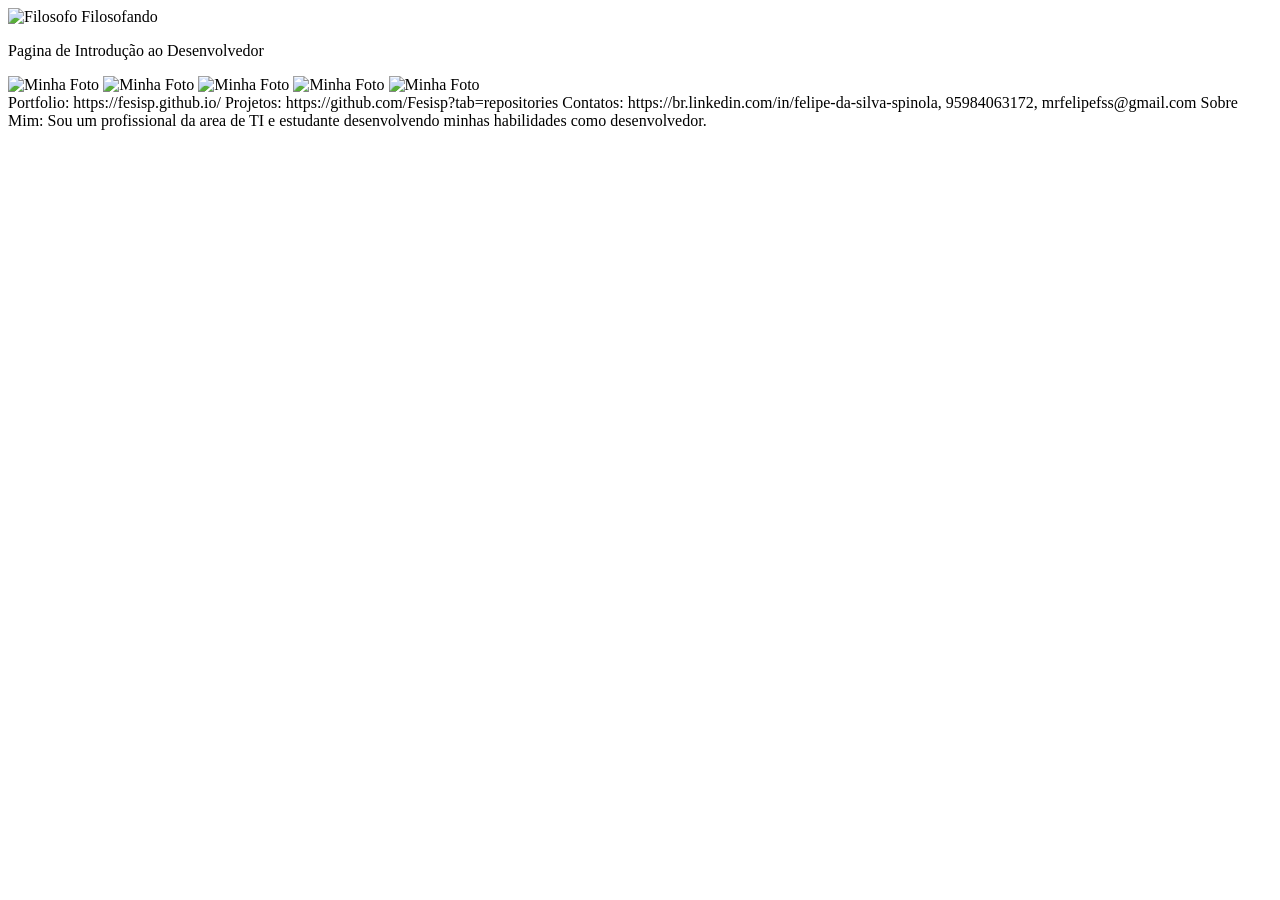
==== meu-projeto/index.html @ d0f10528 "feat: estrutura inicial do projeto" ====
<!DOCTYPE html>
<html lang="pt-BR">
<head>
    <meta charset="UTF-8">
    <meta name="viewport" content = "width=device-width, initial-scale=1.0">
    <img src="templates/galileu.jpg" alt="Filosofo Filosofando" width="200px">
    <title>Felipe da Silva Spinola</title>
    <p>Pagina de Introdução ao Desenvolvedor</p>
</head>
<body>
    <header>
        <img src="/img/image.jpg" alt="Minha Foto" width="10px">
        <img src="/img/image.jpg" alt="Minha Foto" width="10px">
        <img src="/img/image.jpg" alt="Minha Foto" width="10px">
        <img src="/img/image.jpg" alt="Minha Foto" width="10px">
        <img src="/img/image.jpg" alt="Minha Foto" width="10px">
    </header>
    <main>
        Portfolio: https://fesisp.github.io/
        Projetos: https://github.com/Fesisp?tab=repositories
        Contatos: https://br.linkedin.com/in/felipe-da-silva-spinola, 95984063172, mrfelipefss@gmail.com
        Sobre Mim: Sou um profissional da area de TI e estudante desenvolvendo minhas habilidades como desenvolvedor.

    </main>
</body>
</html>
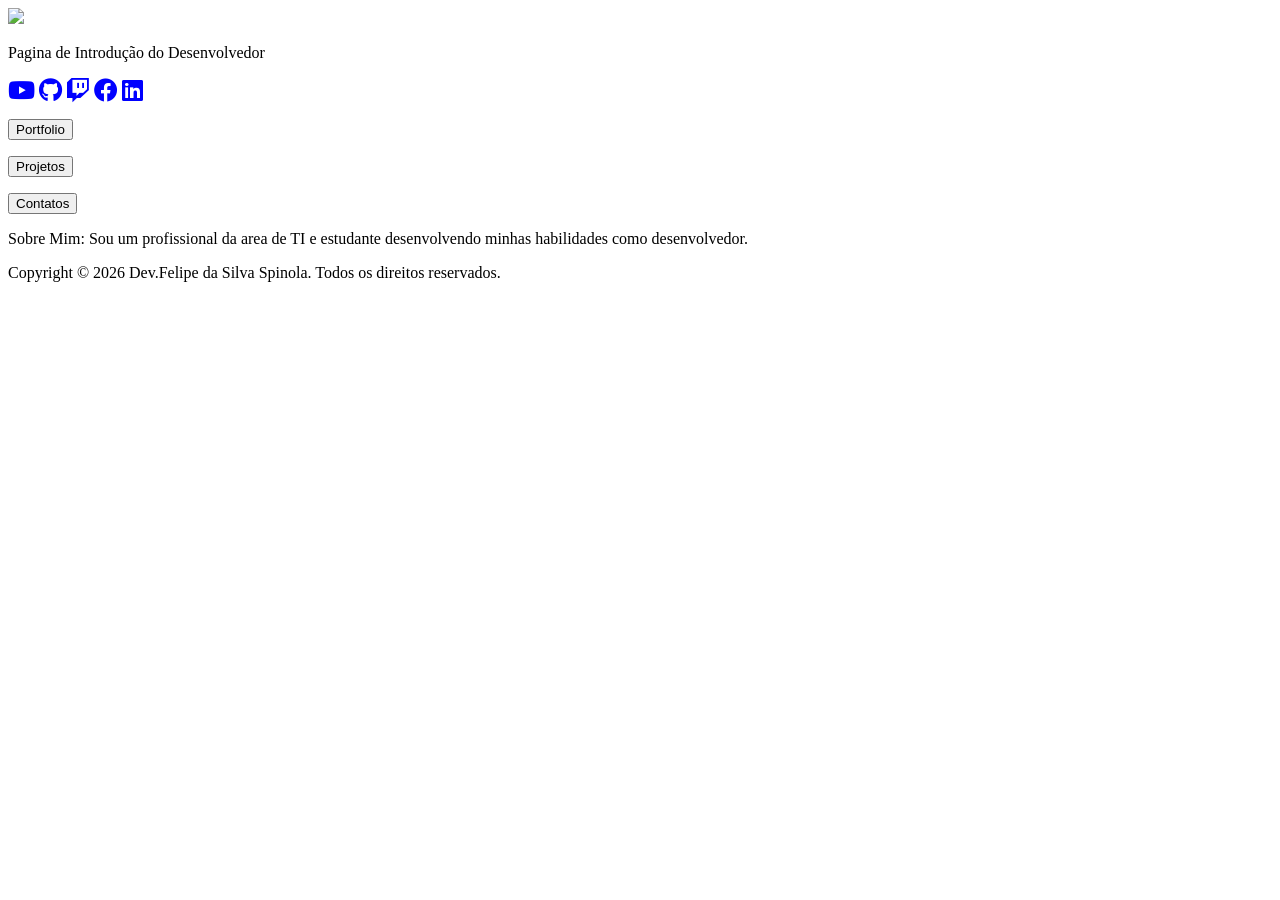
==== commit b9003a24: "modified:   meu-projeto/css/style.css 	modified:   meu-projeto/index.html" ====
--- a/meu-projeto/index.html
+++ b/meu-projeto/index.html
@@ -1,26 +1,33 @@
 <!DOCTYPE html>
 <html lang="pt-BR">
+<!--agora sim os comentarios-->
+<!--puxar dados do style.css-->
+<!--a tag <link> é usada para vincular o arquivo CSS ao HTML-->
 <head>
     <meta charset="UTF-8">
     <meta name="viewport" content = "width=device-width, initial-scale=1.0">
-    <img src="templates/galileu.jpg" alt="Filosofo Filosofando" width="200px">
-    <title>Felipe da Silva Spinola</title>
-    <p>Pagina de Introdução ao Desenvolvedor</p>
+    <link rel="stylesheet" href="css/style.css">
+    <link rel="stylesheet" href="https://cdnjs.cloudflare.com/ajax/libs/font-awesome/6.0.0/css/all.min.css">
+    <img src="https://media.licdn.com/dms/image/v2/D4D03AQEL0FGDYkliUA/profile-displayphoto-shrink_200_200/profile-displayphoto-shrink_200_200/0/1692630004930?e=2147483647&v=beta&t=Y9grNu6Ncg48KrCJK9JGKMA8YJdFIvn9pUMr7stzqLU" width="100px" onclick="window.open('https://br.linkedin.com/in/felipe-da-silva-spinola', '_blank')">
+    <title>Apresentação Dev Felipe da Silva Spinola</title>
+    <link rel="icon" type="image/x-icon" href="/img/favicon.icon">
+    <p>Pagina de Introdução do Desenvolvedor</p>
 </head>
 <body>
     <header>
-        <img src="/img/image.jpg" alt="Minha Foto" width="10px">
-        <img src="/img/image.jpg" alt="Minha Foto" width="10px">
-        <img src="/img/image.jpg" alt="Minha Foto" width="10px">
-        <img src="/img/image.jpg" alt="Minha Foto" width="10px">
-        <img src="/img/image.jpg" alt="Minha Foto" width="10px">
+        <i class="fa-brands fa-youtube" width="10px" onclick="window.open('https://www.youtube.com/', '_blank')"></i>
+        <i class="fa-brands fa-github" width="10px" onclick="window.open('https://www.github.com/Fesisp', '_blank')"></i>
+        <i class="fa-brands fa-twitch" width="10px" onclick="window.open('https://www.twitch.tv/Fesisp', '_blank')"></i>
+        <i class="fa-brands fa-facebook" width="10px" onclick="window.open('https://www.facebook.com', '_blank')"></i>
+        <i class="fa-brands fa-linkedin" width="10px" onclick="window.open('https://br.linkedin.com/in/felipe-da-silva-spinola', '_blank')"></i>
     </header>
     <main>
-        Portfolio: https://fesisp.github.io/
-        Projetos: https://github.com/Fesisp?tab=repositories
-        Contatos: https://br.linkedin.com/in/felipe-da-silva-spinola, 95984063172, mrfelipefss@gmail.com
-        Sobre Mim: Sou um profissional da area de TI e estudante desenvolvendo minhas habilidades como desenvolvedor.
-
+        <p><input type="submit" value="Portfolio" onclick="window.open('https://fesisp.github.io/', '_blank')"></p>
+        <p><input type="submit" value="Projetos" onclick="window.open('https://github.com/Fesisp?tab=repositories', '_blank')"></p>
+        <p><input type="submit" value="Contatos" onclick="window.open('mailto:mrfelipefss@gmail.com', '_blank')"></p>
+        <p>Sobre Mim: Sou um profissional da area de TI e estudante desenvolvendo minhas habilidades como desenvolvedor.</p>
     </main>
+    <footer>
+        <p>Copyright © 2026 Dev.Felipe da Silva Spinola. Todos os direitos reservados.</p>
 </body>
 </html>
--- a/meu-projeto/css/style.css
+++ b/meu-projeto/css/style.css
@@ -0,0 +1,26 @@
+/* comentario para css*/
+.head {
+    background: #160164;
+    width: 150px;       
+    height: 150px;      
+    border-radius: 50%; 
+    object-fit: cover;
+    align-items: center;  
+}
+.body {
+    background: #016412;
+    display: flex;
+    flex-direction: column;
+    align-items: center;
+    margin: 10px;
+    padding: 10px;
+    gap: 10px;
+    
+}
+i {
+    font-size: 24px;
+    color: blue;
+}
+i:hover {
+    color: red;
+}
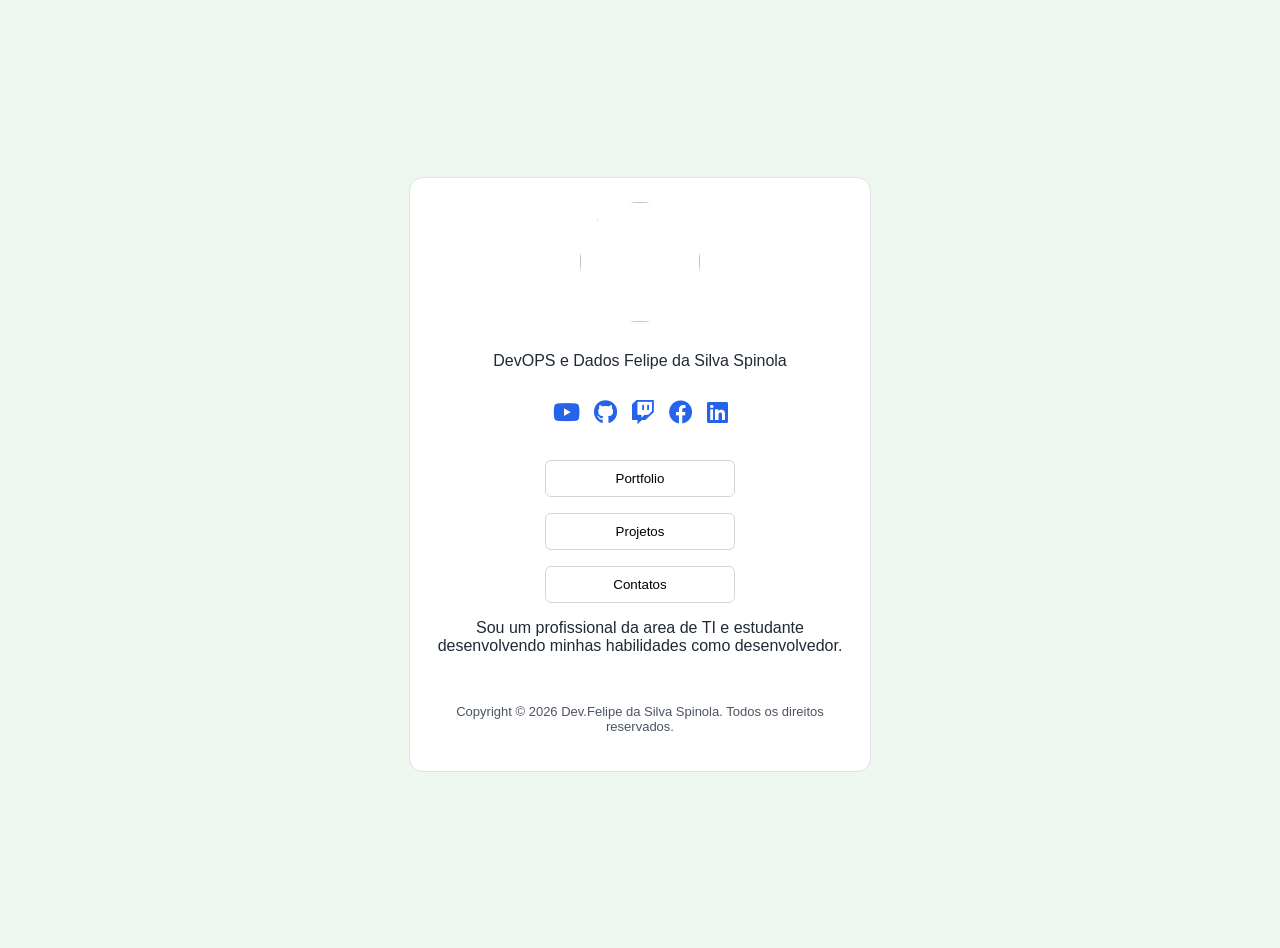
==== commit ea366d72: "modified:   meu-projeto/css/style.css 	modified:   meu-projeto/index.html" ====
--- a/meu-projeto/index.html
+++ b/meu-projeto/index.html
@@ -1,33 +1,33 @@
 <!DOCTYPE html>
 <html lang="pt-BR">
-<!--agora sim os comentarios-->
-<!--puxar dados do style.css-->
-<!--a tag <link> é usada para vincular o arquivo CSS ao HTML-->
 <head>
     <meta charset="UTF-8">
     <meta name="viewport" content = "width=device-width, initial-scale=1.0">
     <link rel="stylesheet" href="css/style.css">
     <link rel="stylesheet" href="https://cdnjs.cloudflare.com/ajax/libs/font-awesome/6.0.0/css/all.min.css">
-    <img src="https://media.licdn.com/dms/image/v2/D4D03AQEL0FGDYkliUA/profile-displayphoto-shrink_200_200/profile-displayphoto-shrink_200_200/0/1692630004930?e=2147483647&v=beta&t=Y9grNu6Ncg48KrCJK9JGKMA8YJdFIvn9pUMr7stzqLU" width="100px" onclick="window.open('https://br.linkedin.com/in/felipe-da-silva-spinola', '_blank')">
-    <title>Apresentação Dev Felipe da Silva Spinola</title>
+    <title>Carta de Apresentação</title>
     <link rel="icon" type="image/x-icon" href="/img/favicon.icon">
-    <p>Pagina de Introdução do Desenvolvedor</p>
 </head>
 <body>
-    <header>
-        <i class="fa-brands fa-youtube" width="10px" onclick="window.open('https://www.youtube.com/', '_blank')"></i>
-        <i class="fa-brands fa-github" width="10px" onclick="window.open('https://www.github.com/Fesisp', '_blank')"></i>
-        <i class="fa-brands fa-twitch" width="10px" onclick="window.open('https://www.twitch.tv/Fesisp', '_blank')"></i>
-        <i class="fa-brands fa-facebook" width="10px" onclick="window.open('https://www.facebook.com', '_blank')"></i>
-        <i class="fa-brands fa-linkedin" width="10px" onclick="window.open('https://br.linkedin.com/in/felipe-da-silva-spinola', '_blank')"></i>
-    </header>
-    <main>
-        <p><input type="submit" value="Portfolio" onclick="window.open('https://fesisp.github.io/', '_blank')"></p>
-        <p><input type="submit" value="Projetos" onclick="window.open('https://github.com/Fesisp?tab=repositories', '_blank')"></p>
-        <p><input type="submit" value="Contatos" onclick="window.open('mailto:mrfelipefss@gmail.com', '_blank')"></p>
-        <p>Sobre Mim: Sou um profissional da area de TI e estudante desenvolvendo minhas habilidades como desenvolvedor.</p>
-    </main>
-    <footer>
-        <p>Copyright © 2026 Dev.Felipe da Silva Spinola. Todos os direitos reservados.</p>
+    <div class="card">
+        <img class="profile-image" src="https://media.licdn.com/dms/image/v2/D4D03AQEL0FGDYkliUA/profile-displayphoto-shrink_200_200/profile-displayphoto-shrink_200_200/0/1692630004930?e=2147483647&v=beta&t=Y9grNu6Ncg48KrCJK9JGKMA8YJdFIvn9pUMr7stzqLU" width="100px" onclick="window.open('https://br.linkedin.com/in/felipe-da-silva-spinola', '_blank')">
+        <p>DevOPS e Dados Felipe da Silva Spinola</p>
+        <header>
+            <i class="fa-brands fa-youtube" width="10px" onclick="window.open('https://www.youtube.com/', '_blank')"></i>
+            <i class="fa-brands fa-github" width="10px" onclick="window.open('https://www.github.com/Fesisp', '_blank')"></i>
+            <i class="fa-brands fa-twitch" width="10px" onclick="window.open('https://www.twitch.tv/Fesisp', '_blank')"></i>
+            <i class="fa-brands fa-facebook" width="10px" onclick="window.open('https://www.facebook.com', '_blank')"></i>
+            <i class="fa-brands fa-linkedin" width="10px" onclick="window.open('https://br.linkedin.com/in/felipe-da-silva-spinola', '_blank')"></i>
+        </header>
+        <main>
+            <p><input type="submit" value="Portfolio" onclick="window.open('https://fesisp.github.io/', '_blank')"></p>
+            <p><input type="submit" value="Projetos" onclick="window.open('https://github.com/Fesisp?tab=repositories', '_blank')"></p>
+            <p><input type="submit" value="Contatos" onclick="window.open('mailto:mrfelipefss@gmail.com', '_blank')"></p>
+            <p>Sou um profissional da area de TI e estudante desenvolvendo minhas habilidades como desenvolvedor.</p>
+        </main>
+        <footer>
+            <p>Copyright © 2026 Dev.Felipe da Silva Spinola. Todos os direitos reservados.</p>
+        </footer>
+    </div>
 </body>
 </html>
--- a/meu-projeto/css/style.css
+++ b/meu-projeto/css/style.css
@@ -1,26 +1,73 @@
-/* comentario para css*/
-.head {
-    background: #160164;
-    width: 150px;       
-    height: 150px;      
-    border-radius: 50%; 
-    object-fit: cover;
-    align-items: center;  
+body {
+    margin: 0;
+    min-height: 100vh;
+    font-family: Arial, sans-serif;
+    background: #eef7ef;
+    color: #1f2937;
+    display: flex;
+    justify-content: center;
+    align-items: center;
+    padding: 24px;
 }
-.body {
-    background: #016412;
+
+.card {
+    width: 100%;
+    max-width: 420px;
+    background: #ffffff;
+    border: 1px solid #dbe3ee;
+    border-radius: 14px;
+    padding: 24px 20px;
     display: flex;
     flex-direction: column;
     align-items: center;
-    margin: 10px;
-    padding: 10px;
-    gap: 10px;
-    
+    gap: 14px;
+    text-align: center;
 }
+
+.profile-image {
+    width: 120px;
+    height: 120px;
+    border-radius: 50%;
+    object-fit: cover;
+    cursor: pointer;
+}
+
+header {
+    display: flex;
+    gap: 14px;
+}
+
 i {
     font-size: 24px;
-    color: blue;
+    color: #2563eb;
+    cursor: pointer;
 }
+
 i:hover {
-    color: red;
+    color: #1d4ed8;
+}
+
+main {
+    width: 100%;
+    padding: 6px 0;
+    text-align: center;
+}
+
+input[type="submit"] {
+    width: 190px;
+    padding: 10px 14px;
+    border: 1px solid #d1d5db;
+    border-radius: 6px;
+    background: #ffffff;
+    cursor: pointer;
+}
+
+input[type="submit"]:hover {
+    background: #f3f4f6;
+}
+
+footer {
+    font-size: 13px;
+    color: #4b5563;
+    text-align: center;
 }
